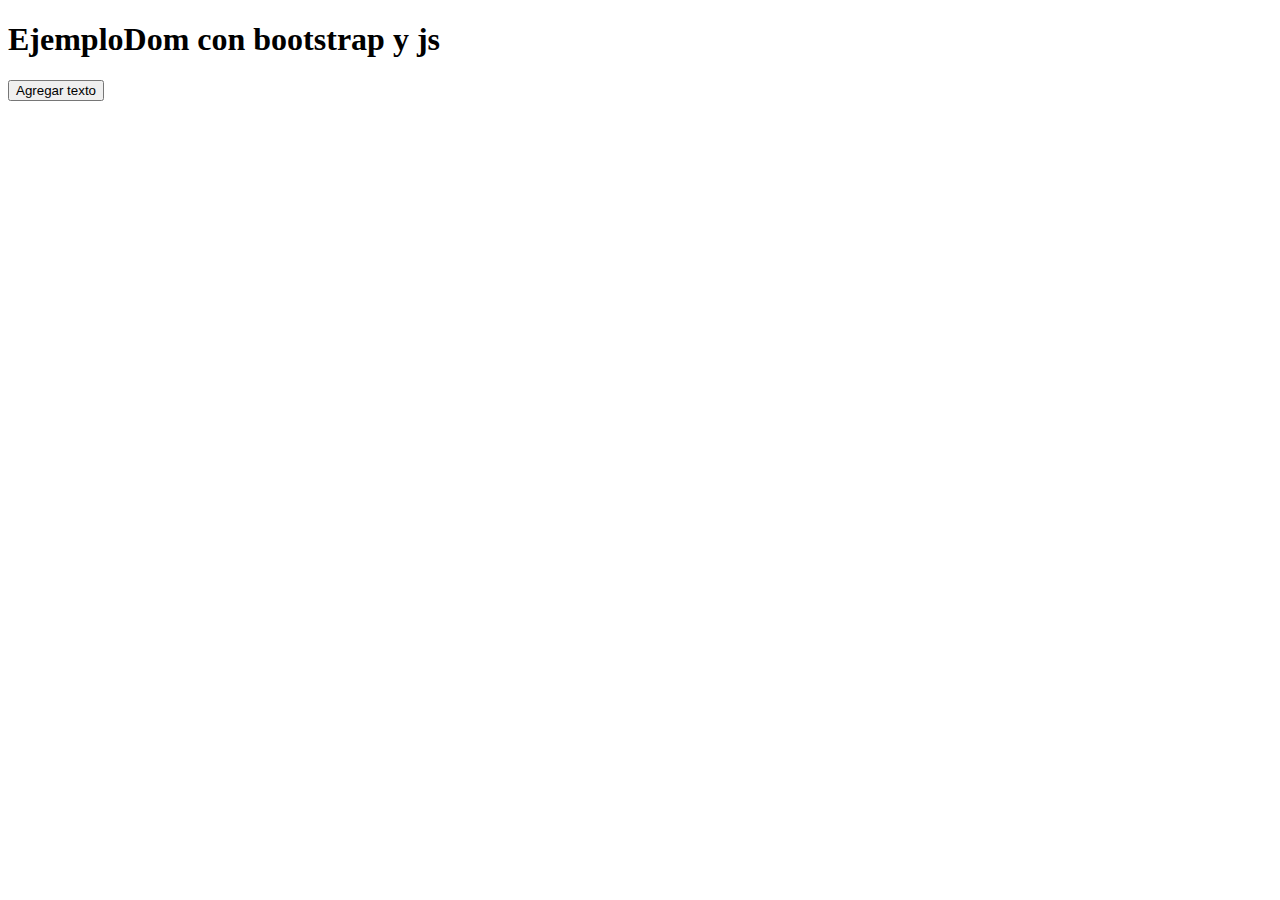
==== index.html @ d0757f3a "first commit" ====
<!DOCTYPE html>
<html lang="en">
<head>
    <meta charset="UTF-8">
    <meta http-equiv="X-UA-Compatible" content="IE=edge">
    <meta name="viewport" content="width=device-width, initial-scale=1.0">
    <title>Document</title>
    <!-- Bootstrap -->
    <link rel="stylesheet" href="https://cdn.jsdelivr.net/npm/bootstrap@4.5.3/dist/css/bootstrap.min.css" 
    integrity="sha384-TX8t27EcRE3e/ihU7zmQxVncDAy5uIKz4rEkgIXeMed4M0jlfIDPvg6uqKI2xXr2" crossorigin="anonymous">
    <!-- Fin Bootstrap -->
    <!-- Mis estilos -->
    <link rel="styles" href="css/styles.css">
    <!-- Fin mis estilos -->
</head>
<body>

    <div class="container">
        <h1 class="mt-4">EjemploDom con bootstrap y js</h1>
        <button id="addText" class="btn btn-primary mt-4">Agregar texto</button>

        <div id="miDiv" class="mt-4"></div>
    </div>

    <script src="https://code.jquery.com/jquery-3.5.1.slim.min.js" integrity="sha384-DfXdz2htPH0lsSSs5nCTpuj/zy4C+OGpamoFVy38MVBnE+IbbVYUew+OrCXaRkfj" crossorigin="anonymous"></script>
    <script src="https://cdn.jsdelivr.net/npm/popper.js@1.16.1/dist/umd/popper.min.js" integrity="sha384-9/reFTGAW83EW2RDu2S0VKaIzap3H66lZH81PoYlFhbGU+6BZp6G7niu735Sk7lN" crossorigin="anonymous"></script>
    <script src="https://cdn.jsdelivr.net/npm/bootstrap@4.5.3/dist/js/bootstrap.min.js" integrity="sha384-w1Q4orYjBQndcko6MimVbzY0tgp4pWB4lZ7lr30WKz0vr/aWKhXdBNmNb5D92v7s" crossorigin="anonymous"></script>
    <script src="js/app.js"></script>
</body>
</html>
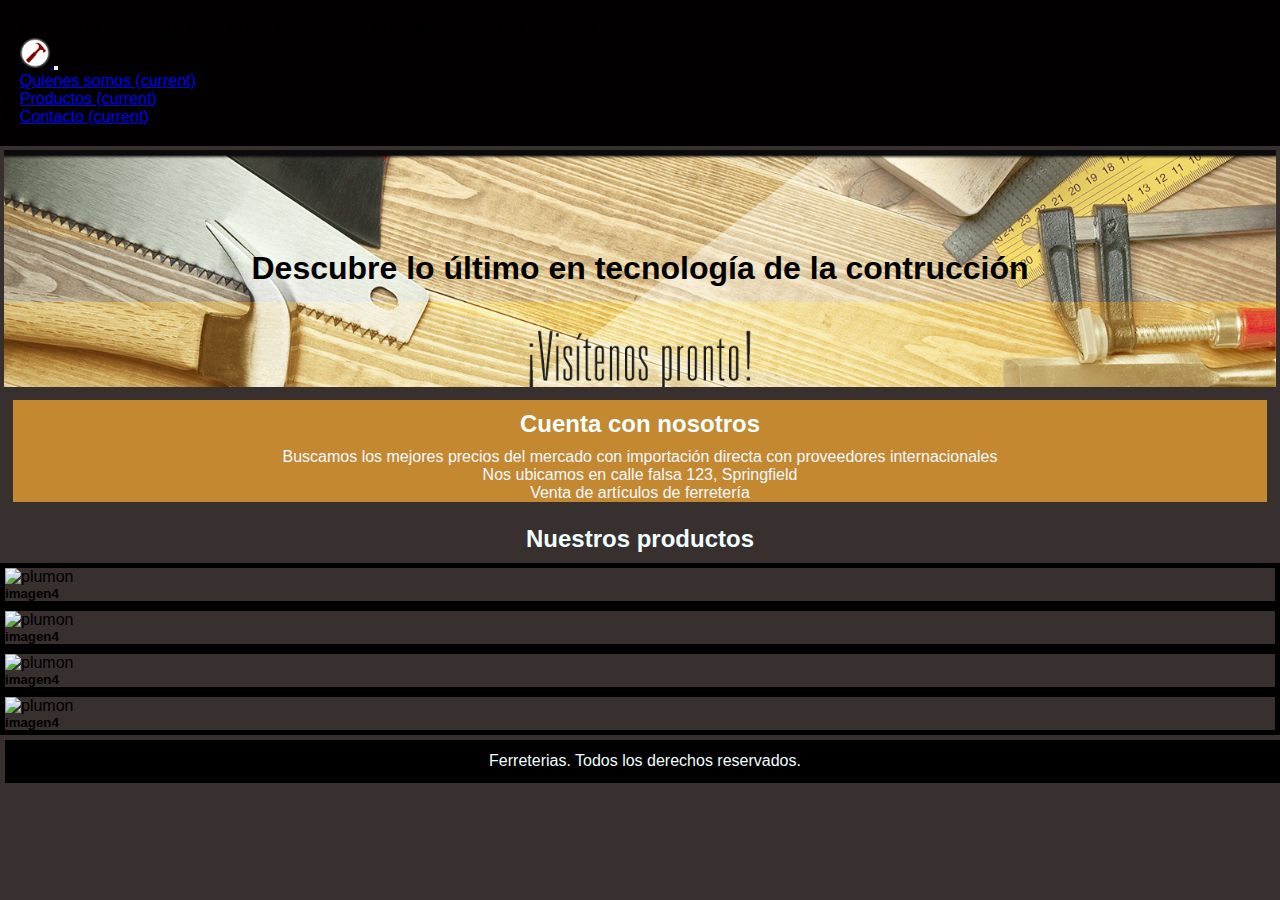
==== commit 3c8d7324: "Se añade documentación del header" ====
--- a/index.html
+++ b/index.html
@@ -1,30 +1,121 @@
 <!DOCTYPE html>
 <html lang="en">
 <head>
-    <meta charset="UTF-8">
-    <meta http-equiv="X-UA-Compatible" content="IE=edge">
-    <meta name="viewport" content="width=device-width, initial-scale=1.0">
-    <title>Document</title>
-    <!-- Bootstrap -->
-    <link rel="stylesheet" href="https://cdn.jsdelivr.net/npm/bootstrap@4.5.3/dist/css/bootstrap.min.css" 
-    integrity="sha384-TX8t27EcRE3e/ihU7zmQxVncDAy5uIKz4rEkgIXeMed4M0jlfIDPvg6uqKI2xXr2" crossorigin="anonymous">
-    <!-- Fin Bootstrap -->
-    <!-- Mis estilos -->
-    <link rel="styles" href="css/styles.css">
-    <!-- Fin mis estilos -->
+  <meta charset="UTF-8">
+  <meta http-equiv="X-UA-Compatible" content="IE=edge">
+  <meta name="viewport" content="width=device-width, initial-scale=1.0">
+  <link rel="icon" type="image/png" href="assets/img/logo.png">
+  <link rel="stylesheet" href="https://use.fontawesome.com/releases/v5.6.3/css/all.css" integrity="sha384-UHRtZLI+pbxtHCWp1t77Bi1L4ZtiqrqD80Kn4Z8NTSRyMA2Fd33n5dQ8lWUE00s/" crossorigin="anonymous">
+  <!-- Estilos de bootstrap -->
+  <link rel="stylesheet" href="https://cdn.jsdelivr.net/npm/bootstrap@4.5.3/dist/css/bootstrap.min.css" integrity="sha384-TX8t27EcRE3e/ihU7zmQxVncDAy5uIKz4rEkgIXeMed4M0jlfIDPvg6uqKI2xXr2" crossorigin="anonymous">
+ <!-- /Estilos de bootstrap -->
+ <link rel="stylesheet" href="/assets/css/style.css">
+
+  <title>Ferreteria </title>
 </head>
 <body>
+  <header>  //Este es el header que tiene la nav bar gracias a la implementación de bootstrap
+      <nav class="navbar navbar-expand-lg navbar-dark">
+          <a class="navbar-brand" href="#">
+          <img src="/assets/img/logo.png" width="30" height="30" class="d-inline-block align-top" alt="" loading="lazy">
+          </a>
+          <button class="navbar-toggler" type="button" data-toggle="collapse" data-target="#navbarSupportedContent"     aria-controls="navbarSupportedContent" aria-expanded="false" aria-label="Toggle navigation">
+          <span class="navbar-toggler-icon"></span>
+          </button>
+      
+        <div class="collapse navbar-collapse" id="navbarSupportedContent">
+            <ul class="navbar-nav ml-auto px-3">
+                <li class="nav-item active mx-3">
+                    <a class="nav-link" href="#">Quienes somos <span class="sr-only">(current)</span></a>
+                </li>
+                <li class="nav-item active mx-3">
+                    <a class="nav-link" href="#">Productos <span class="sr-only">(current)</span></a>
+                </li>
+                <li class="nav-item active mx-3">
+                    <a class="nav-link" href="contacto.html">Contacto <span class="sr-only">(current)</span></a>
+                </li>        
+            </ul>
+        </div>
+      </nav>
+  </header>
 
-    <div class="container">
-        <h1 class="mt-4">EjemploDom con bootstrap y js</h1>
-        <button id="addText" class="btn btn-primary mt-4">Agregar texto</button>
+  <section class="hero-section">
+    <h1 class="font-weight-bold">Descubre lo último en tecnología de la contrucción</h1>
+  </section>
 
-        <div id="miDiv" class="mt-4"></div>
+  <section class="container-fluid pr-5">
+    <div class="row">
+        <div class="col-xs-12 col-sm-12 col-md-12 description">
+            <article class ="mt-2 mb-4 mx-auto">
+                <div class="mx-auto p-2">
+                  <h2 class="d-flex justify-content-center text-white font-weight-bold">Cuenta con nosotros</h2>
+                  <div class="text1 text-white">
+                      <span>Buscamos los mejores precios del mercado con     importación directa con proveedores internacionales
+                      <span>
+                  </div>
+                  <div class="text1 text-white">
+                      <span>Nos ubicamos en calle falsa 123, Springfield
+                      </span>
+                  </div>
+                  <div class="text1 text-white">
+                      <span>Venta de artículos de ferretería</span>
+                  </div>                            
+                </div>
+              </article>
+          </div>
     </div>
+  </section>
 
-    <script src="https://code.jquery.com/jquery-3.5.1.slim.min.js" integrity="sha384-DfXdz2htPH0lsSSs5nCTpuj/zy4C+OGpamoFVy38MVBnE+IbbVYUew+OrCXaRkfj" crossorigin="anonymous"></script>
-    <script src="https://cdn.jsdelivr.net/npm/popper.js@1.16.1/dist/umd/popper.min.js" integrity="sha384-9/reFTGAW83EW2RDu2S0VKaIzap3H66lZH81PoYlFhbGU+6BZp6G7niu735Sk7lN" crossorigin="anonymous"></script>
-    <script src="https://cdn.jsdelivr.net/npm/bootstrap@4.5.3/dist/js/bootstrap.min.js" integrity="sha384-w1Q4orYjBQndcko6MimVbzY0tgp4pWB4lZ7lr30WKz0vr/aWKhXdBNmNb5D92v7s" crossorigin="anonymous"></script>
-    <script src="js/app.js"></script>
+  <section class="container-fluid py-3">
+    <h2 class="d-flex justify-content-center text-white font-weight-bold">Nuestros productos</h2>
+      <div class="row">
+        <div class="col-xs-12 col-sm-12 col-md-3 p-5">
+            <div class="card mx-auto">
+                <img src="https://picsum.photos/200/300?random" class="card-img-top" alt="plumon">
+                <div class="card-body">
+                  <h5 class="d-flex justify-content-center">imagen4</h5>
+                </div>  
+            </div>         
+        </div>
+        <div class="col-xs-12 col-sm-12 col-md-3 p-5">
+            <div class="card mx-auto">
+                <img src="https://picsum.photos/200/300?random" class="card-img-top" alt="plumon">
+                <div class="card-body">
+                  <h5 class="d-flex justify-content-center">imagen4</h5>
+              </div>    
+            </div>         
+        </div>
+        <div class="col-xs-12 col-sm-12 col-md-3 p-5">
+            <div class="card mx-auto">
+                <img src="https://picsum.photos/200/300?random" class="card-img-top" alt="plumon">
+                <div class="card-body">
+                  <h5 class="d-flex justify-content-center">imagen4</h5>
+                </div>     
+            </div>         
+        </div>
+        <div class="col-xs-12 col-sm-12 col-md-3 p-5">
+            <div class="card mx-auto">
+                <img src="https://picsum.photos/200/300?random" class="card-img-top"  alt="plumon">
+                <div class="card-body">
+                    <h5 class="d-flex justify-content-center">imagen4</h5>
+                </div>
+            </div>         
+        </div>
+      </div>
+ </section>
+
+ <footer class="text-center text-secondary p-1">
+  <a href="https://twitter.com"><i class="fab fa-twitter-square fa-3x"></i></a>
+	  <p>Ferreterias. Todos los derechos reservados.</p>
+</footer>
+
+
+  
+
+  <!-- Javascript necesarios para bootstrap -->
+  <script src="https://code.jquery.com/jquery-3.5.1.slim.min.js" integrity="sha384-DfXdz2htPH0lsSSs5nCTpuj/zy4C+OGpamoFVy38MVBnE+IbbVYUew+OrCXaRkfj" crossorigin="anonymous"></script>
+  <script src="https://cdn.jsdelivr.net/npm/popper.js@1.16.1/dist/umd/popper.min.js" integrity="sha384-9/reFTGAW83EW2RDu2S0VKaIzap3H66lZH81PoYlFhbGU+6BZp6G7niu735Sk7lN" crossorigin="anonymous"></script>
+  <script src="https://cdn.jsdelivr.net/npm/bootstrap@4.5.3/dist/js/bootstrap.min.js" integrity="sha384-w1Q4orYjBQndcko6MimVbzY0tgp4pWB4lZ7lr30WKz0vr/aWKhXdBNmNb5D92v7s" crossorigin="anonymous"></script>
+  <!-- /Javascript necesarios para bootstrap -->
 </body>
 </html>--- a/assets/css/style.css
+++ b/assets/css/style.css
@@ -0,0 +1,109 @@
+* {
+    margin: 0;
+    padding: 0;
+    box-sizing: border-box;
+  }
+  
+  body {
+    background-color: #382f2f;
+    font-family: Arial, Helvetica, sans-serif;
+  }
+  
+  header {
+    padding: 20px;
+    background-color: #020000;
+    overflow: hidden;
+  }
+
+  h2 {
+    text-align: center;
+    padding: 10px;
+    color: azure;
+  }
+
+  .description{
+    margin: 1%;
+    display: block;
+    background: #c48930;
+  }
+
+  .text1 {
+    text-align: center;
+    color: aliceblue;
+  }
+
+  .hero-section {
+    text-align: center;
+    background-image: url('../img/header.jpg');
+    background-repeat: no-repeat;
+    background-size: cover;
+    padding: 6.25rem 5.125rem;
+    margin: 4px;
+  }
+
+  .card {
+    border: 5px solid black;
+  }
+
+  footer {
+    background-color: #000000;
+    color: azure;
+    text-align: center;
+    padding: 1%;
+    margin: 5px;
+    width: 100%;
+    position:absolute;
+  }
+  
+  footer a {
+    color: #ffffff;
+    text-decoration: none;
+  }
+
+  form{
+    padding: 0.3%;
+  }
+  
+  form ul {
+    text-decoration: none;
+  }
+  
+  form ul {
+    list-style: none;
+  }
+  
+  form ul li label{
+    font-weight:bold;
+    color: #ffffff;
+    
+  }
+  
+  #nombre_usuario {
+    width:100%;
+  }
+  
+  #correo_usuario {
+    width:100%;
+  }
+  
+  textarea{
+    width:100%;
+    height:100px;
+    border:1px solid #f6f6f6;
+    border-radius:3px;
+    background-color:#f6f6f6;			
+    margin:8px 0;
+    /*resize: vertical | horizontal | none | both*/
+    resize:none;
+    display:block;
+  }
+  
+  .button {
+    text-align: center;
+    border-radius: 6px;
+    
+  }
+  
+  ._description{
+    background: #c48930;
+  }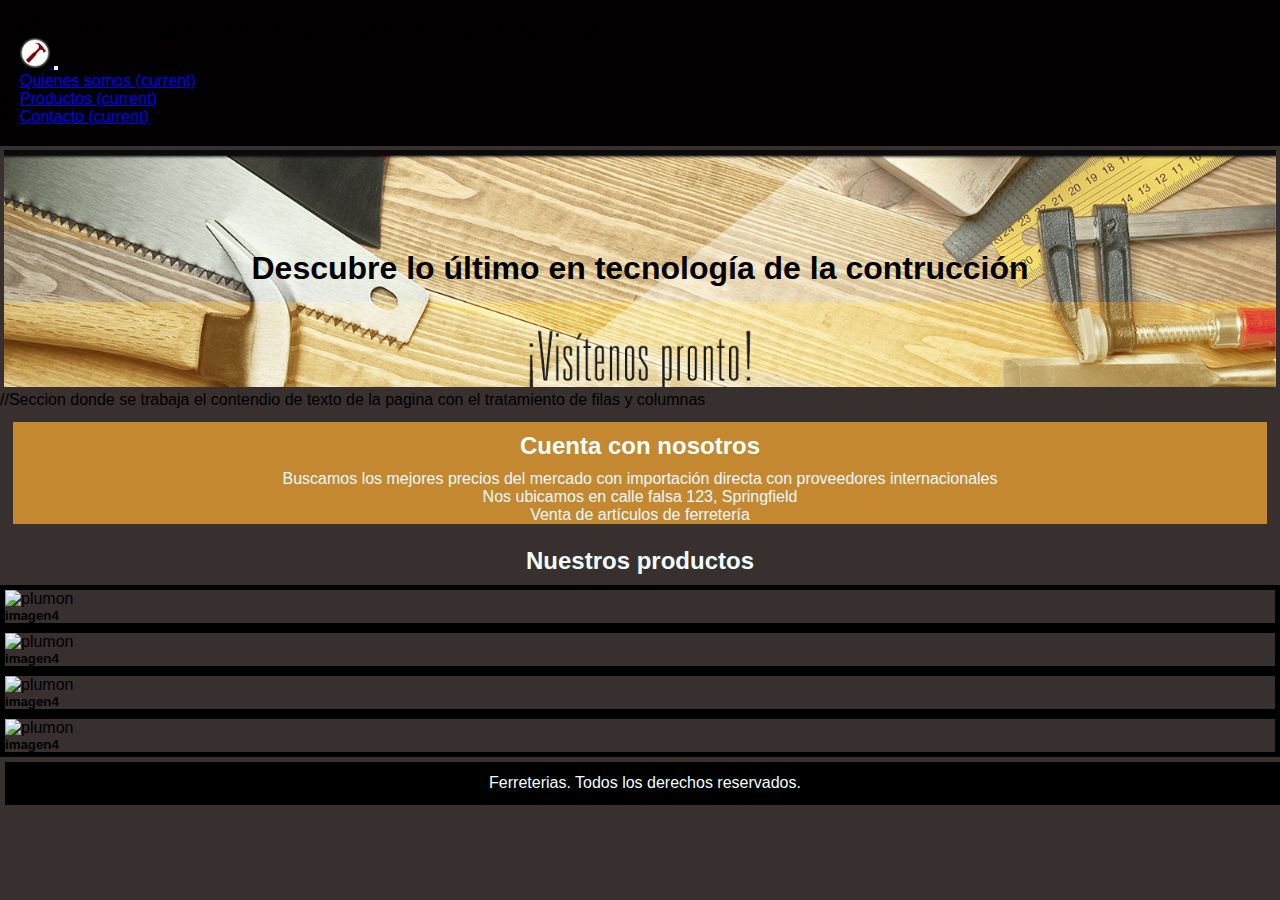
==== commit cdad12e4: "linea 45	modified:   index.html" ====
--- a/index.html
+++ b/index.html
@@ -42,7 +42,7 @@
   <section class="hero-section">
     <h1 class="font-weight-bold">Descubre lo último en tecnología de la contrucción</h1>
   </section>
-
+  //Seccion donde se trabaja el contendio de texto de la pagina con el tratamiento de filas y columnas
   <section class="container-fluid pr-5">
     <div class="row">
         <div class="col-xs-12 col-sm-12 col-md-12 description">
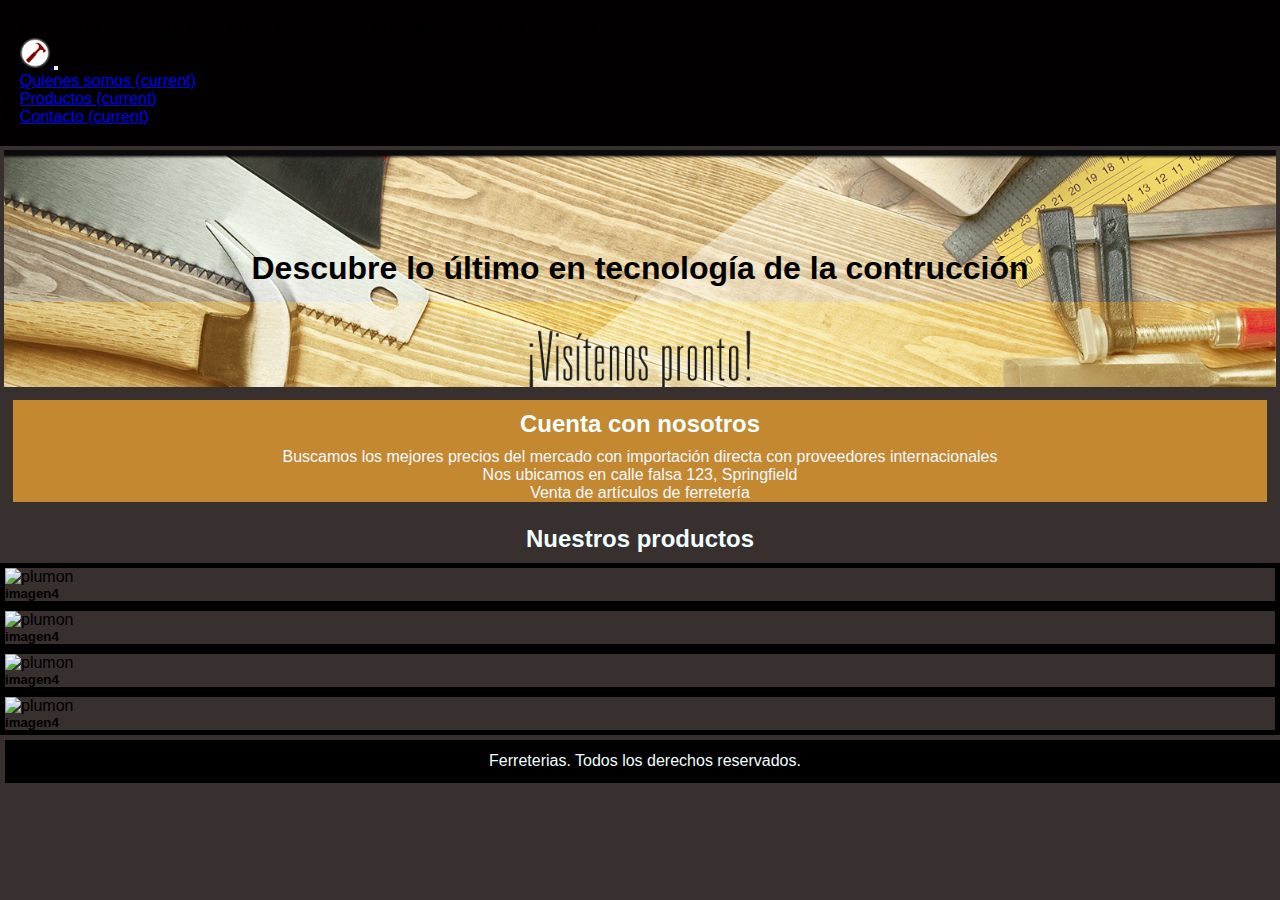
==== commit 98513cb3: "Agrega comentario a la seccion footer" ====
--- a/index.html
+++ b/index.html
@@ -42,7 +42,7 @@
   <section class="hero-section">
     <h1 class="font-weight-bold">Descubre lo último en tecnología de la contrucción</h1>
   </section>
-  //Seccion donde se trabaja el contendio de texto de la pagina con el tratamiento de filas y columnas
+
   <section class="container-fluid pr-5">
     <div class="row">
         <div class="col-xs-12 col-sm-12 col-md-12 description">
@@ -104,7 +104,7 @@
       </div>
  </section>
 
- <footer class="text-center text-secondary p-1">
+ <footer class="text-center text-secondary p-1"> <!--Este es la seccion footer con semántica de html5-->
   <a href="https://twitter.com"><i class="fab fa-twitter-square fa-3x"></i></a>
 	  <p>Ferreterias. Todos los derechos reservados.</p>
 </footer>
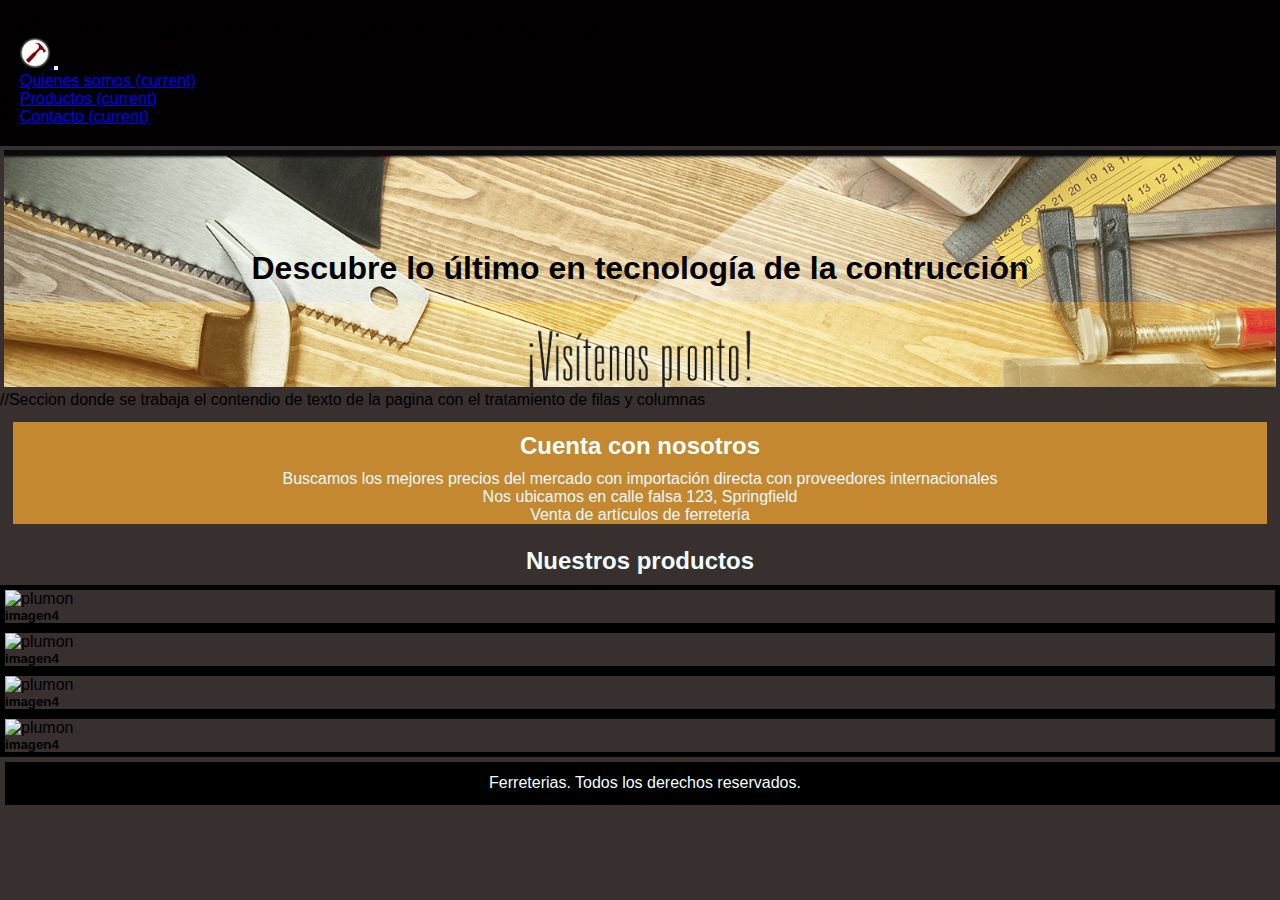
==== commit 83a71895: "Merge branch 'main' of https://github.com/LinoCortes/TeLoVendo" ====
--- a/index.html
+++ b/index.html
@@ -42,7 +42,7 @@
   <section class="hero-section">
     <h1 class="font-weight-bold">Descubre lo último en tecnología de la contrucción</h1>
   </section>
-
+  //Seccion donde se trabaja el contendio de texto de la pagina con el tratamiento de filas y columnas
   <section class="container-fluid pr-5">
     <div class="row">
         <div class="col-xs-12 col-sm-12 col-md-12 description">
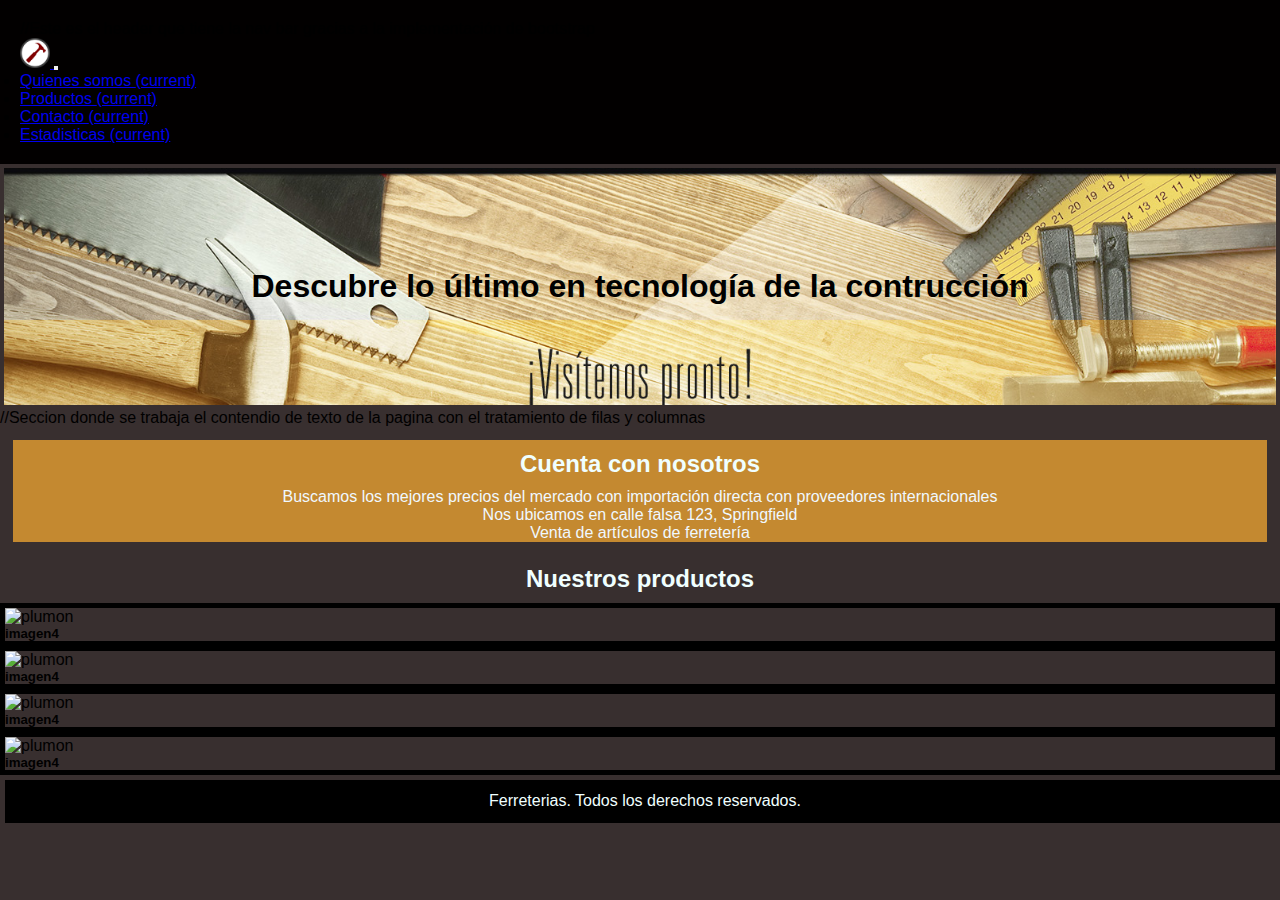
==== commit df83477e: "modified:   index.html" ====
--- a/index.html
+++ b/index.html
@@ -32,8 +32,10 @@
                     <a class="nav-link" href="#">Productos <span class="sr-only">(current)</span></a>
                 </li>
                 <li class="nav-item active mx-3">
-                    <a class="nav-link" href="contacto.html">Contacto <span class="sr-only">(current)</span></a>
-                </li>        
+                  <a class="nav-link" href="contacto.html">Contacto <span class="sr-only">(current)</span></a>
+              </li> 
+              <li class="nav-item active mx-3">
+                <a class="nav-link" href="estadisticas.html">Estadisticas <span class="sr-only">(current)</span></a>       
             </ul>
         </div>
       </nav>
@@ -117,5 +119,7 @@
   <script src="https://cdn.jsdelivr.net/npm/popper.js@1.16.1/dist/umd/popper.min.js" integrity="sha384-9/reFTGAW83EW2RDu2S0VKaIzap3H66lZH81PoYlFhbGU+6BZp6G7niu735Sk7lN" crossorigin="anonymous"></script>
   <script src="https://cdn.jsdelivr.net/npm/bootstrap@4.5.3/dist/js/bootstrap.min.js" integrity="sha384-w1Q4orYjBQndcko6MimVbzY0tgp4pWB4lZ7lr30WKz0vr/aWKhXdBNmNb5D92v7s" crossorigin="anonymous"></script>
   <!-- /Javascript necesarios para bootstrap -->
+
+<!-- comentario hecho por pedro urbina alfinal del body -->
 </body>
 </html>--- a/assets/css/style.css
+++ b/assets/css/style.css
@@ -106,4 +106,9 @@
   
   ._description{
     background: #c48930;
-  }+  }
+  
+  .display{
+    color : black;
+    background-color: white;
+  }
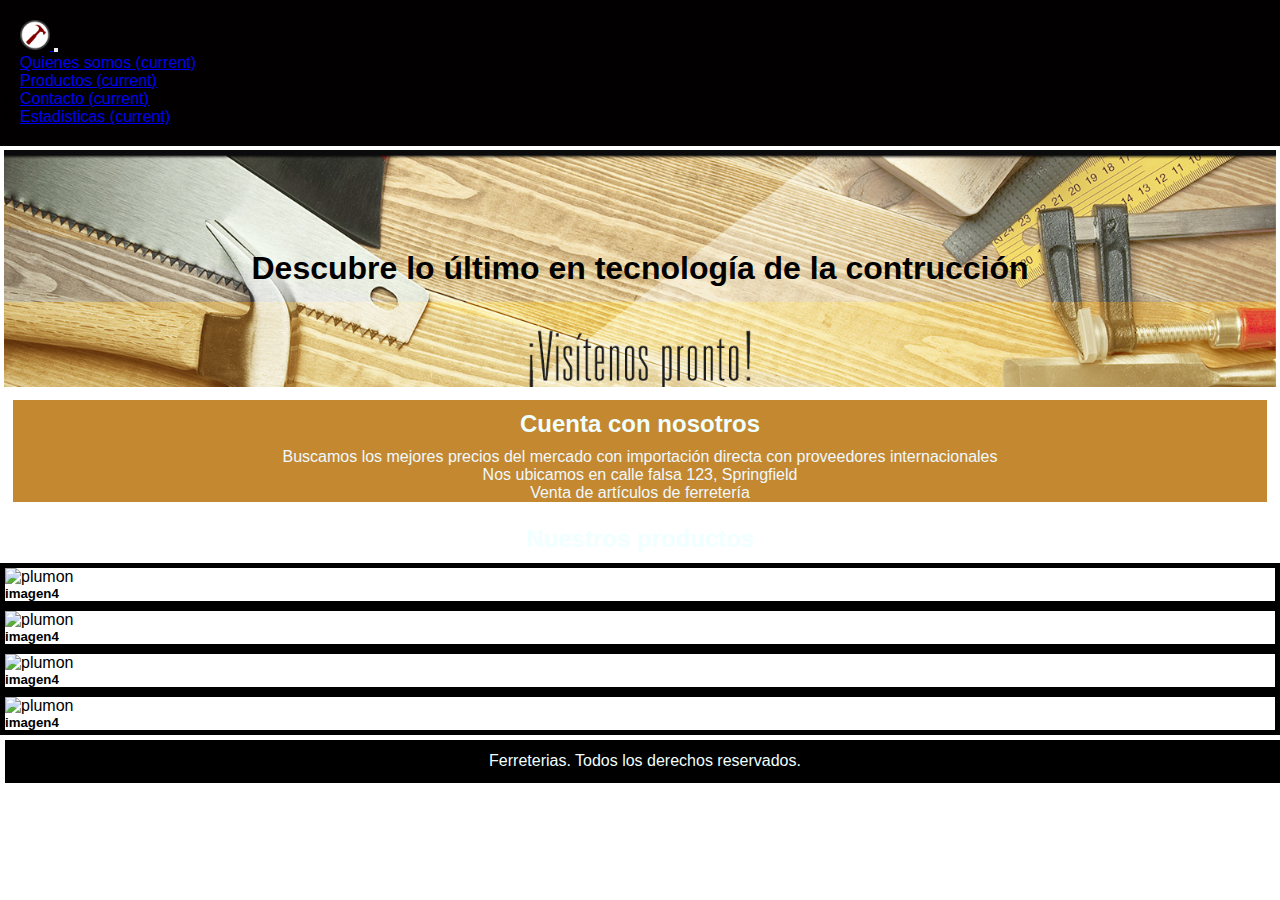
==== commit f53092ca: "fix de comentarios en indwx" ====
--- a/index.html
+++ b/index.html
@@ -14,7 +14,8 @@
   <title>Ferreteria </title>
 </head>
 <body>
-  <header>  //Este es el header que tiene la nav bar gracias a la implementación de bootstrap
+  <!--Este es el header que tiene la nav bar gracias a la implementación de bootstrap-->
+  <header>  
       <nav class="navbar navbar-expand-lg navbar-dark">
           <a class="navbar-brand" href="#">
           <img src="/assets/img/logo.png" width="30" height="30" class="d-inline-block align-top" alt="" loading="lazy">
@@ -44,7 +45,7 @@
   <section class="hero-section">
     <h1 class="font-weight-bold">Descubre lo último en tecnología de la contrucción</h1>
   </section>
-  //Seccion donde se trabaja el contendio de texto de la pagina con el tratamiento de filas y columnas
+  <!--Seccion donde se trabaja el contendio de texto de la pagina con el tratamiento de filas y columnas-->
   <section class="container-fluid pr-5">
     <div class="row">
         <div class="col-xs-12 col-sm-12 col-md-12 description">
--- a/assets/css/style.css
+++ b/assets/css/style.css
@@ -5,7 +5,7 @@
   }
   
   body {
-    background-color: #382f2f;
+    background-color: #ffffff;
     font-family: Arial, Helvetica, sans-serif;
   }
   
@@ -108,7 +108,11 @@
     background: #c48930;
   }
   
+ 
   .display{
-    color : black;
     background-color: white;
   }
+
+  table.table{
+    background-color: white;
+  }
